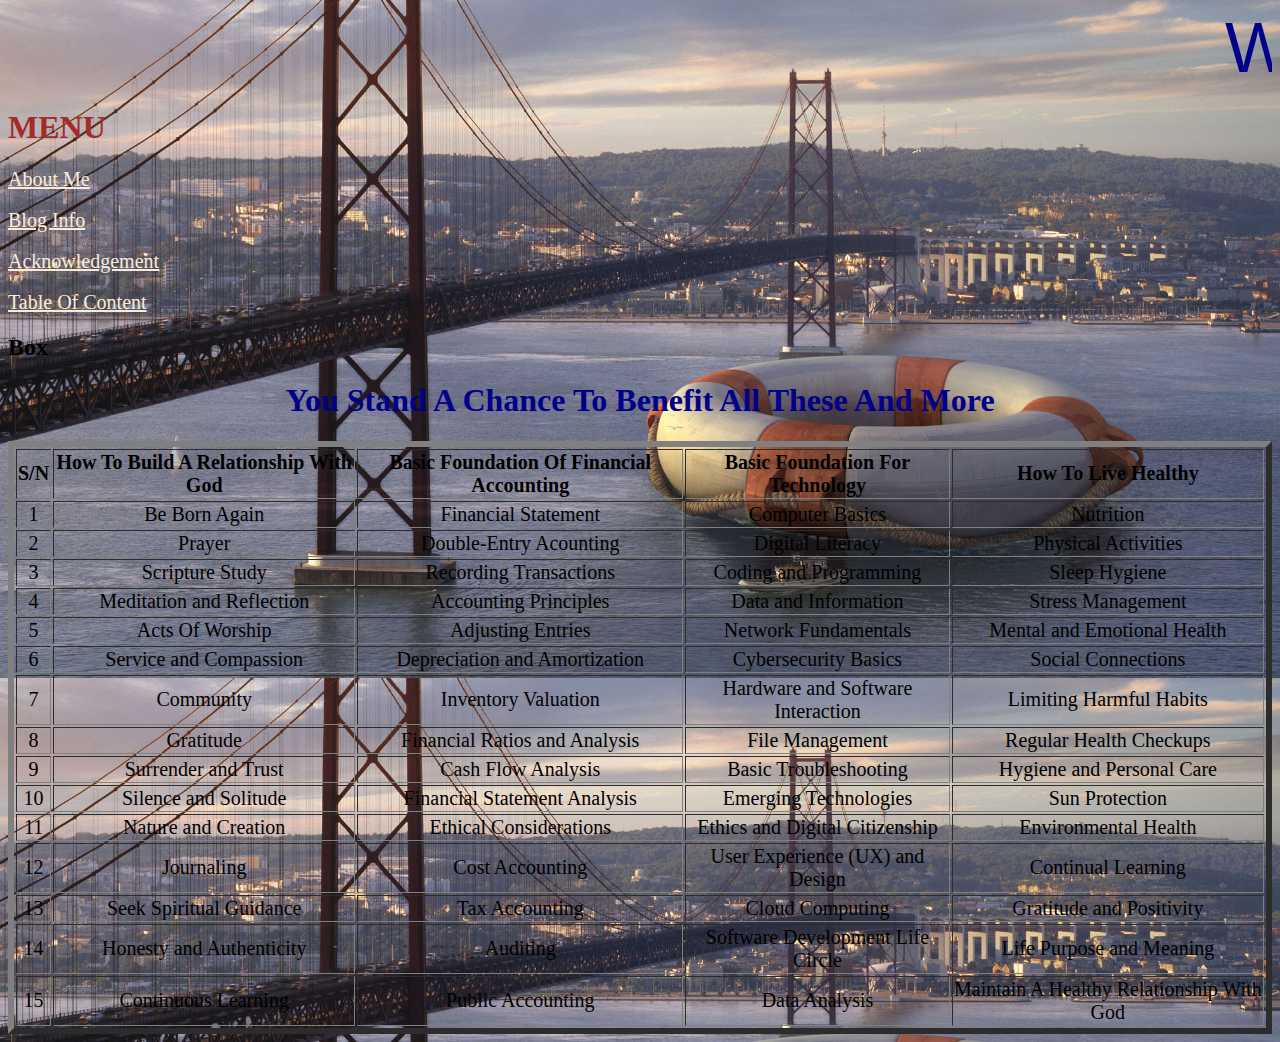
==== index.html @ cecf7a14 "Add files via upload" ====
<html lang="en">
<head>
    <meta charset="UTF-8">
    <meta http-equiv="X-UA-Compatible" content="IE=edge">
    <meta name="viewport" content="width=device-width, initial-scale=1.0">
    <title>KingsleyEyewumi Blog</title>
</head>
<link rel="stylesheet" href="styles.css">
<body>
    <marquee behavior="" direction="" class="welcometotheking">WELCOME TO THE KING'S BLOG <img src="images/photo4.jpg" alt="" width="200px" height="50px"></marquee>
    <div>
        <h1 class="menu">MENU</h1>
        <a href="aboutme.html" class="aboutme">About Me</a> <br>
        <br>
        <a href="aboutblog.html" class="bloginfo">Blog Info</a> <br>
        <br>
        <a href="acknowledgement.html" class="acknowledgement">Acknowledgement</a> <br>
        <br>
        <a href="content.html" class="tableofcontentindex">Table Of Content</a>
        <h2 class="box">Box</h2>
        <h1 class="youstandachanceindex">You Stand A Chance To Benefit All These And More</h2>
        <table border="6px" class="tableindex">
            <tr>
                <th>S/N</th>
                <th>How To Build A Relationship With God</th>
                <th>Basic Foundation Of Financial Accounting</th>
                <th>Basic Foundation For Technology</th>
                <th>How To Live Healthy</th>
            </tr>
            <tr>
                <td>1</td>
                <td>Be Born Again</td>
                <td>Financial Statement</td>
                <td>Computer Basics</td>
                <td>Nutrition</td>
            </tr>
            <tr>
                <td>2</td>
                <td>Prayer</td>
                <td>Double-Entry Acounting</td>
                <td>Digital Literacy</td>
                <td>Physical Activities</td>
            </tr>
            <tr>
                <td>3</td>
                <td>Scripture Study</td>
                <td>Recording Transactions</td>
                <td>Coding and Programming</td>
                <td>Sleep Hygiene</td>
            </tr>
            <tr>
                <td>4</td>
                <td>Meditation and Reflection</td>
                <td>Accounting Principles</td>
                <td>Data and Information</td>
                <td>Stress Management</td>
            </tr>
            <tr>
                <td>5</td>
                <td>Acts Of Worship</td>
                <td>Adjusting Entries</td>
                <td>Network Fundamentals</td>
                <td>Mental and Emotional Health</td>
            </tr>
            <tr>
                <td>6</td>
                <td>Service and Compassion</td>
                <td>Depreciation and Amortization</td>
                <td>Cybersecurity Basics</td>
                <td>Social Connections</td>
            </tr>
            <tr>
                <td>7</td>
                <td>Community</td>
                <td>Inventory Valuation</td>
                <td>Hardware and Software Interaction</td>
                <td>Limiting Harmful Habits</td>
            </tr>
            <tr>
                <td>8</td>
                <td>Gratitude</td>
                <td>Financial Ratios and Analysis</td>
                <td>File Management</td>
                <td>Regular Health Checkups</td>
            </tr>
            <tr>
                <td>9</td>
                <td>Surrender and Trust</td>
                <td>Cash Flow Analysis</td>
                <td>Basic Troubleshooting</td>
                <td>Hygiene and Personal Care</td>
            </tr>
            <tr>
                <td>10</td>
                <td>Silence and Solitude</td>
                <td>Financial Statement Analysis</td>
                <td>Emerging Technologies</td>
                <td>Sun Protection</td>
            </tr>
            <tr>
                <td>11</td>
                <td>Nature and Creation</td>
                <td>Ethical Considerations</td>
                <td>Ethics and Digital Citizenship</td>
                <td>Environmental Health</td>
            </tr>
            <tr>
                <td>12</td>
                <td>Journaling</td>
                <td>Cost Accounting</td>
                <td>User Experience (UX) and Design</td>
                <td>Continual Learning</td>
            </tr>
            <tr>
                <td>13</td>
                <td>Seek Spiritual Guidance</td>
                <td>Tax Accounting</td>
                <td>Cloud Computing</td>
                <td>Gratitude and Positivity</td>
            </tr>
            <tr>
                <td>14</td>
                <td>Honesty and Authenticity</td>
                <td>Auditing</td>
                <td>Software Development Life Circle</td>
                <td>Life Purpose and Meaning</td>
            </tr>
            <tr>
                <td>15</td>
                <td>Continuous Learning</td>
                <td>Public Accounting</td>
                <td>Data Analysis</td>
                <td>Maintain A Healthy Relationship With God</td>
            </tr>
        </table>
    </div>
    
</body>
</html>
---- styles.css ----
body{
    /* background-image: url( images/waterfall11.jpg); */
    /* background-image: url( images/waterfall26.jpg); */
    background-size: contain;
    /* background-image: url(images/animal2.jpg); */
    /* background-image: url(images/nature3.jpg); */
    /* background-image: url( images/photo1.jpg); */
    /* background-image: url( images/photo6.jpg); */
    background-image: url( images/photo4.jpg);
}
.welcometotheking{
    font-size: 70px;
    color: darkblue;
    font-family: Impact, Haettenschweiler, 'Arial Narrow Bold', sans-serif;
}
.aboutme{
    font-size: 20px;
    text-align: right;
    color: antiquewhite;
}
.bloginfo{
    font-size: 20px;
    text-align: right;
    color: antiquewhite;
}
.acknowledgement{
    font-size: 20px;
    text-align: right;
    color: antiquewhite;
}
.menu{
    color: brown;
    text-align: left;
    /* background-color: darkblue; */
    /* display: inline-block; */
}
.homeacknowledge{
    font-size: 20px;
    color: antiquewhite;
}
.homeaboutme{
    font-size: 20px;
    color: antiquewhite;
}
.blogaboutme{
    font-size: 20px;
    color: antiquewhite;
}
.homeaboutblog{
    font-size: 20px;
    color: antiquewhite;
}
.aboutblog{
    font-size: 20px;
    color: antiquewhite;
}
.proverb47aboutblog{
    font-size: 50px;
    color: darkcyan;
}
.allyouneedaboutblog{
    text-align: center;
    font-size: 50px;
}
.wordsparagraphaboutblog{
    font-size: 20px;
    text-align: center;
    color: antiquewhite;
}
.tableofcontentindex{
    font-size: 20px;
    text-align: right;
    color: antiquewhite;
}
.homecontent{
    font-size: 20px;
    color: antiquewhite;
}
.howtobuildarelationshipcontent{
    font-size: 20px;
    color: black;
}
.basicfoundationcontent{
    font-size: 20px;
    color: antiquewhite;
}
.basictechnologycontent{
    font-size: 20px;
    color: antiquewhite;
}
.howtolivehealthy{
    font-size: 20px;
    color: antiquewhite;
}
.isaiah517acknowledgement{
    font-size: 50px;
    color: antiquewhite;
    font-style: italic;
    font-family: 'Times New Roman', Times, serif;
}
.knowledgeacknowledgement{
    text-align: center;
    font-size: 80px;
}
.paragraphonknowledgeacknowledgement{
    font-weight: bolder;
    color: aqua;
    font-family: 'Times New Roman', Times, serif;
    font-size: 20px;
    text-align: center;
    font-style: italic;
}
.youstandachanceindex{
    color: darkblue;
    text-align: center;
}
.tableindex{
    font-size: 20px;
    text-align: center;
    /* background-color: antiquewhite; */
}
.tableofcontentbible{
    font-size: 20px;
    color: antiquewhite;
}
.john112bible{
    font-style: italic;
    font-size: 50px;
    color: darkred;
}
.ulbible{
    font-size: 20px;
    background-image: url( images/bible1.jpg);
    display: inline-block;
    font-weight: bolder;
    background-size: contain;
    font-style: italic;
    text-align: center;
}
.tableofcontentaccounting{
    font-size: 20px;
    color: antiquewhite;
}
.tableofcontenttechnology{
    font-size: 20px;
    color: antiquewhite;
}
.tableofcontenthealth{
    font-size: 20px;
    color: antiquewhite;
}
.proverb42022health{
    font-size: 50px;
    font-style: italic;

}
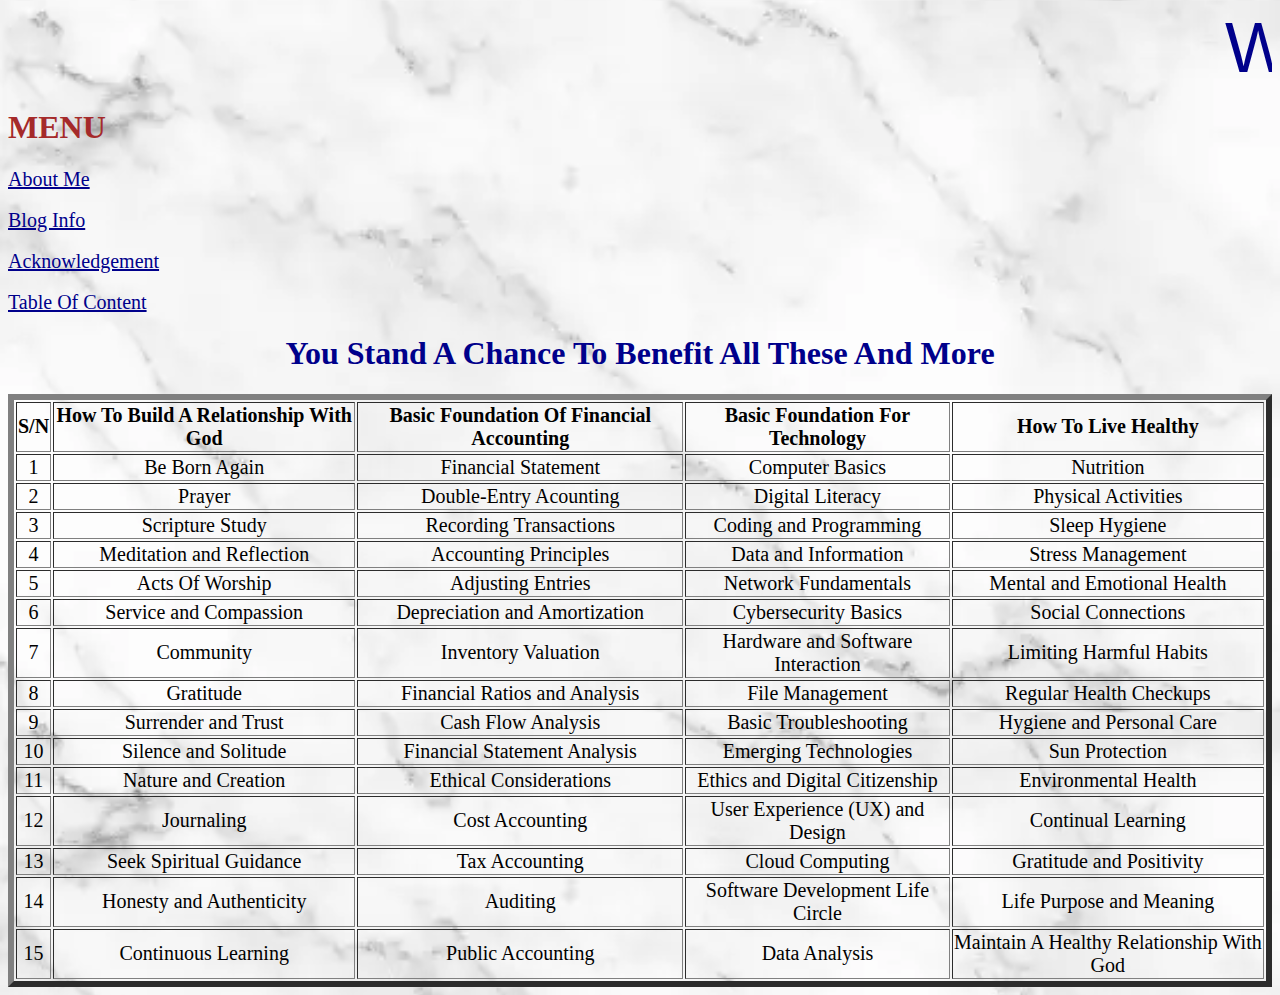
==== commit 02d7548b: "Add files via upload" ====
--- a/index.html
+++ b/index.html
@@ -17,7 +17,6 @@
         <a href="acknowledgement.html" class="acknowledgement">Acknowledgement</a> <br>
         <br>
         <a href="content.html" class="tableofcontentindex">Table Of Content</a>
-        <h2 class="box">Box</h2>
         <h1 class="youstandachanceindex">You Stand A Chance To Benefit All These And More</h2>
         <table border="6px" class="tableindex">
             <tr>
--- a/styles.css
+++ b/styles.css
@@ -1,12 +1,7 @@
 body{
-    /* background-image: url( images/waterfall11.jpg); */
-    /* background-image: url( images/waterfall26.jpg); */
     background-size: contain;
-    /* background-image: url(images/animal2.jpg); */
-    /* background-image: url(images/nature3.jpg); */
-    /* background-image: url( images/photo1.jpg); */
-    /* background-image: url( images/photo6.jpg); */
-    background-image: url( images/photo4.jpg);
+    /* background-image: url( images/photo4.jpg); */
+    background-image: url( images/back4.webp);
 }
 .welcometotheking{
     font-size: 70px;
@@ -16,17 +11,17 @@
 .aboutme{
     font-size: 20px;
     text-align: right;
-    color: antiquewhite;
+    color: darkblue;
 }
 .bloginfo{
     font-size: 20px;
     text-align: right;
-    color: antiquewhite;
+    color: darkblue;
 }
 .acknowledgement{
     font-size: 20px;
     text-align: right;
-    color: antiquewhite;
+    color: darkblue;
 }
 .menu{
     color: brown;
@@ -36,23 +31,23 @@
 }
 .homeacknowledge{
     font-size: 20px;
-    color: antiquewhite;
+    color: darkblue;
 }
 .homeaboutme{
     font-size: 20px;
-    color: antiquewhite;
+    color: darkblue;
 }
 .blogaboutme{
     font-size: 20px;
-    color: antiquewhite;
+    color: darkblue;
 }
 .homeaboutblog{
     font-size: 20px;
-    color: antiquewhite;
+    color: darkblue;
 }
 .aboutblog{
     font-size: 20px;
-    color: antiquewhite;
+    color: darkblue;
 }
 .proverb47aboutblog{
     font-size: 50px;
@@ -65,16 +60,16 @@
 .wordsparagraphaboutblog{
     font-size: 20px;
     text-align: center;
-    color: antiquewhite;
+    color: darkblue;
 }
 .tableofcontentindex{
     font-size: 20px;
     text-align: right;
-    color: antiquewhite;
+    color: darkblue;
 }
 .homecontent{
     font-size: 20px;
-    color: antiquewhite;
+    color: darkblue;
 }
 .howtobuildarelationshipcontent{
     font-size: 20px;
@@ -82,19 +77,19 @@
 }
 .basicfoundationcontent{
     font-size: 20px;
-    color: antiquewhite;
+    color: darkblue;
 }
 .basictechnologycontent{
     font-size: 20px;
-    color: antiquewhite;
+    color: darkblue;
 }
 .howtolivehealthy{
     font-size: 20px;
-    color: antiquewhite;
+    color: darkblue;
 }
 .isaiah517acknowledgement{
     font-size: 50px;
-    color: antiquewhite;
+    color: darkblue;
     font-style: italic;
     font-family: 'Times New Roman', Times, serif;
 }
@@ -121,7 +116,7 @@
 }
 .tableofcontentbible{
     font-size: 20px;
-    color: antiquewhite;
+    color: darkblue;
 }
 .john112bible{
     font-style: italic;
@@ -130,24 +125,25 @@
 }
 .ulbible{
     font-size: 20px;
-    background-image: url( images/bible1.jpg);
+    background-image: url( images/bible2.jpg);
     display: inline-block;
     font-weight: bolder;
     background-size: contain;
     font-style: italic;
     text-align: center;
+    color: black;
 }
 .tableofcontentaccounting{
     font-size: 20px;
-    color: antiquewhite;
+    color: darkblue;
 }
 .tableofcontenttechnology{
     font-size: 20px;
-    color: antiquewhite;
+    color: darkblue;
 }
 .tableofcontenthealth{
     font-size: 20px;
-    color: antiquewhite;
+    color: darkblue;
 }
 .proverb42022health{
     font-size: 50px;
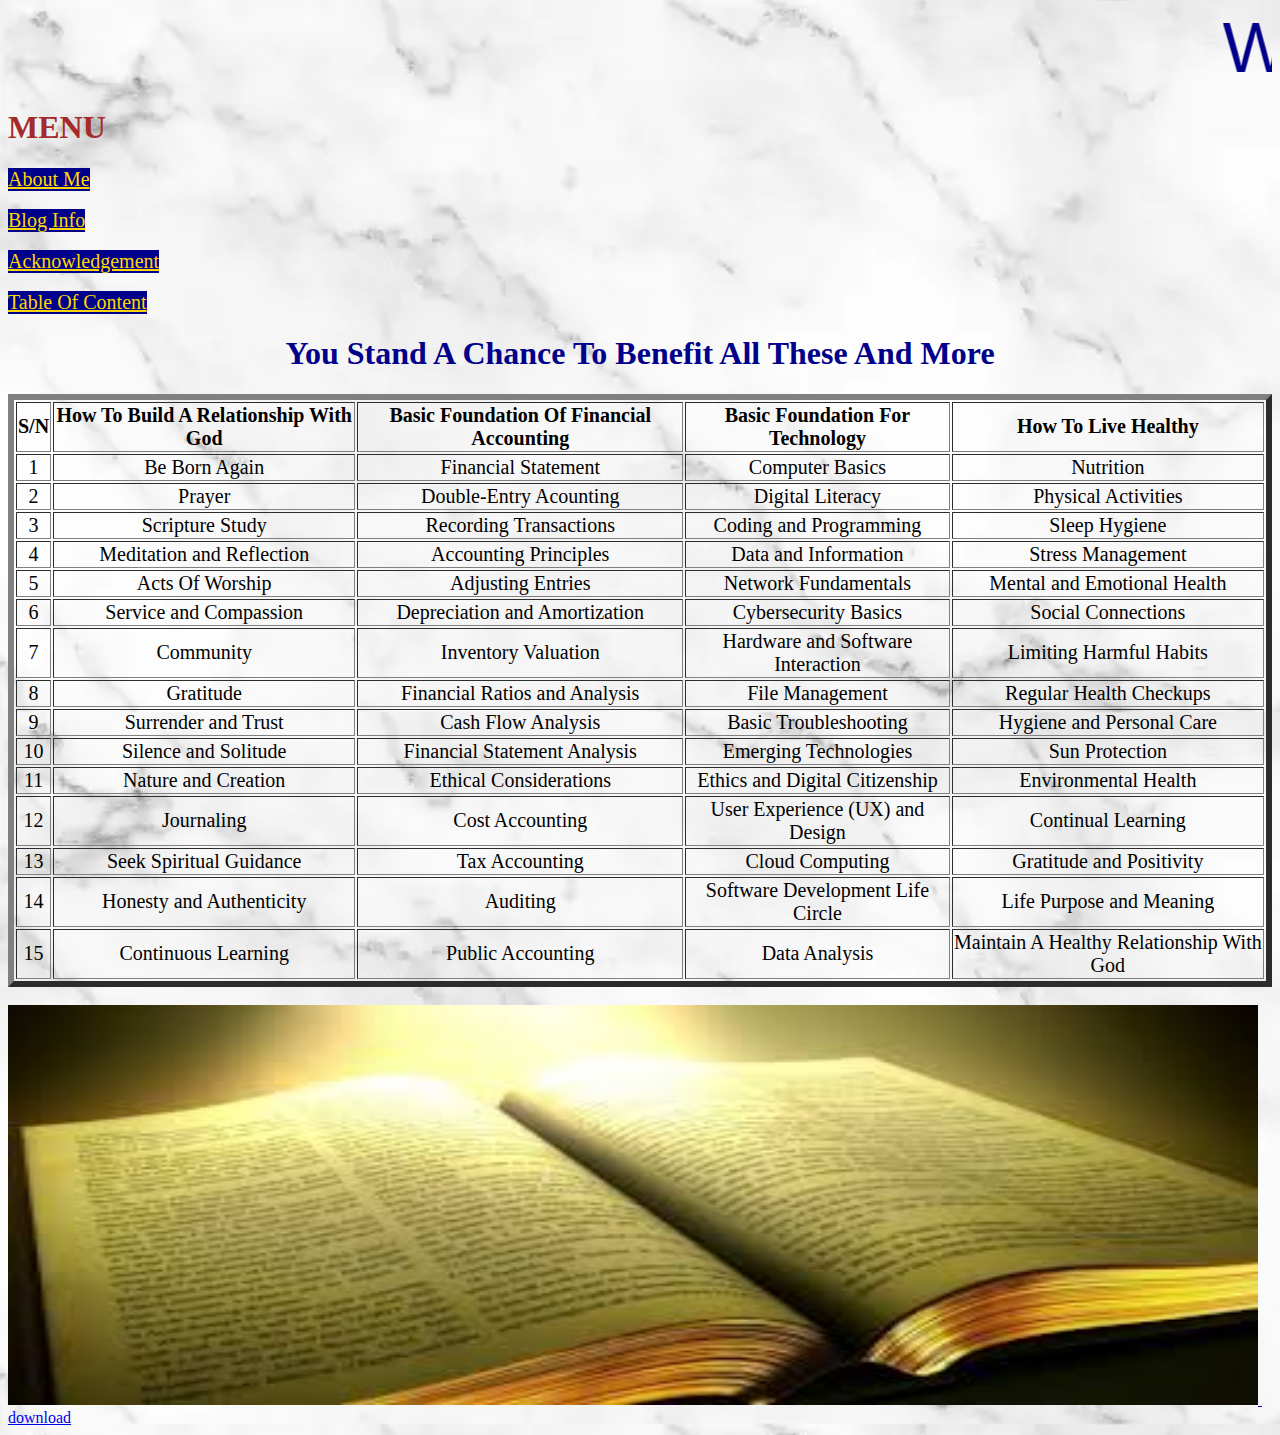
==== commit 75619642: "Add files via upload" ====
--- a/index.html
+++ b/index.html
@@ -132,7 +132,9 @@
                 <td>Maintain A Healthy Relationship With God</td>
             </tr>
         </table>
+        <br>
+        <img src="images/bible2.jpg" alt="Holy bible" width="1250px" height="400px"><a href="images/bible2.jpg"download> <img src="" alt="">download</a>
+        
     </div>
-    
 </body>
 </html>--- a/styles.css
+++ b/styles.css
@@ -11,17 +11,30 @@
 .aboutme{
     font-size: 20px;
     text-align: right;
-    color: darkblue;
+    color: gold;
+    display: inline-block;
+    background-color: darkblue;
+}
+.firstpeter29aboutme{
+    font-size: 40px;
+    color: brown;
+    /* background-color: darkblue; */
+    font-style: italic;
 }
 .bloginfo{
     font-size: 20px;
     text-align: right;
-    color: darkblue;
+    color: gold;
+    display: inline-block;
+    background-color: darkblue;
 }
 .acknowledgement{
     font-size: 20px;
     text-align: right;
-    color: darkblue;
+    color: gold;
+    display: inline-block;
+    background-color: darkblue;
+
 }
 .menu{
     color: brown;
@@ -31,27 +44,40 @@
 }
 .homeacknowledge{
     font-size: 20px;
-    color: darkblue;
+    color: gold;
+    display: inline-block;
+    background-color: darkblue;
 }
 .homeaboutme{
     font-size: 20px;
-    color: darkblue;
+    color: gold;
+    display: inline-block;
+    background-color: darkblue;
 }
 .blogaboutme{
     font-size: 20px;
-    color: darkblue;
+    color: gold;
+    display: inline-block;
+    background-color: darkblue;
 }
 .homeaboutblog{
     font-size: 20px;
-    color: darkblue;
+    color: gold;
+    display: inline-block;
+    background-color: darkblue;
 }
 .aboutblog{
     font-size: 20px;
-    color: darkblue;
+    color: gold;
+    display: inline-block;
+    background-color: darkblue;
 }
 .proverb47aboutblog{
     font-size: 50px;
     color: darkcyan;
+    display: inline-block;
+    /* background-color: gold; */
+    font-style: italic;
 }
 .allyouneedaboutblog{
     text-align: center;
@@ -65,11 +91,15 @@
 .tableofcontentindex{
     font-size: 20px;
     text-align: right;
-    color: darkblue;
+    color: gold;
+    display: inline-block;
+    background-color: darkblue;
 }
 .homecontent{
     font-size: 20px;
-    color: darkblue;
+    color: gold;
+    display: inline-block;
+    background-color: darkblue;
 }
 .howtobuildarelationshipcontent{
     font-size: 20px;
@@ -99,7 +129,7 @@
 }
 .paragraphonknowledgeacknowledgement{
     font-weight: bolder;
-    color: aqua;
+    color: darkblue;
     font-family: 'Times New Roman', Times, serif;
     font-size: 20px;
     text-align: center;
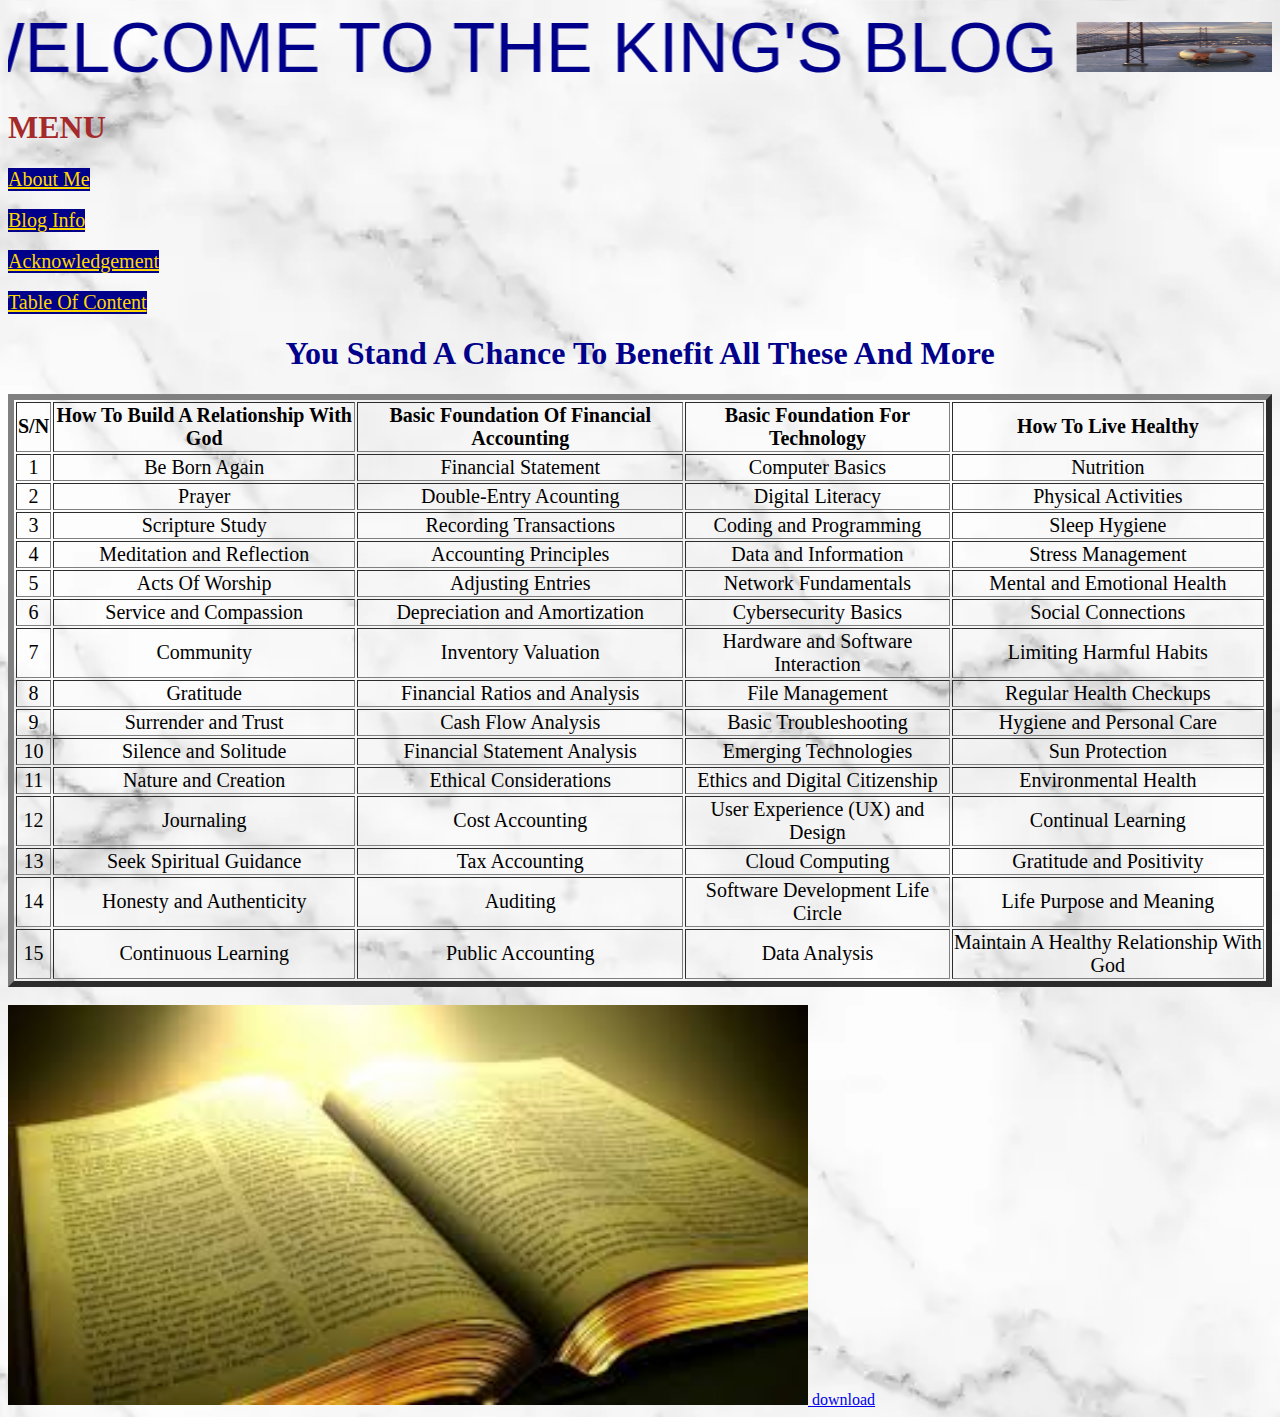
==== commit c5138098: "Add files via upload" ====
--- a/index.html
+++ b/index.html
@@ -7,7 +7,7 @@
 </head>
 <link rel="stylesheet" href="styles.css">
 <body>
-    <marquee behavior="" direction="" class="welcometotheking">WELCOME TO THE KING'S BLOG <img src="images/photo4.jpg" alt="" width="200px" height="50px"></marquee>
+    <marquee behavior="alternate" direction="" class="welcometotheking">WELCOME TO THE KING'S BLOG <img src="images/photo4.jpg" alt="" width="200px" height="50px"></marquee>
     <div>
         <h1 class="menu">MENU</h1>
         <a href="aboutme.html" class="aboutme">About Me</a> <br>
@@ -133,7 +133,7 @@
             </tr>
         </table>
         <br>
-        <img src="images/bible2.jpg" alt="Holy bible" width="1250px" height="400px"><a href="images/bible2.jpg"download> <img src="" alt="">download</a>
+        <img src="images/bible2.jpg" alt="Holy bible" width="800px" height="400px"><a href="images/bible2.jpg"download> <img src="" alt="">download</a>
         
     </div>
 </body>
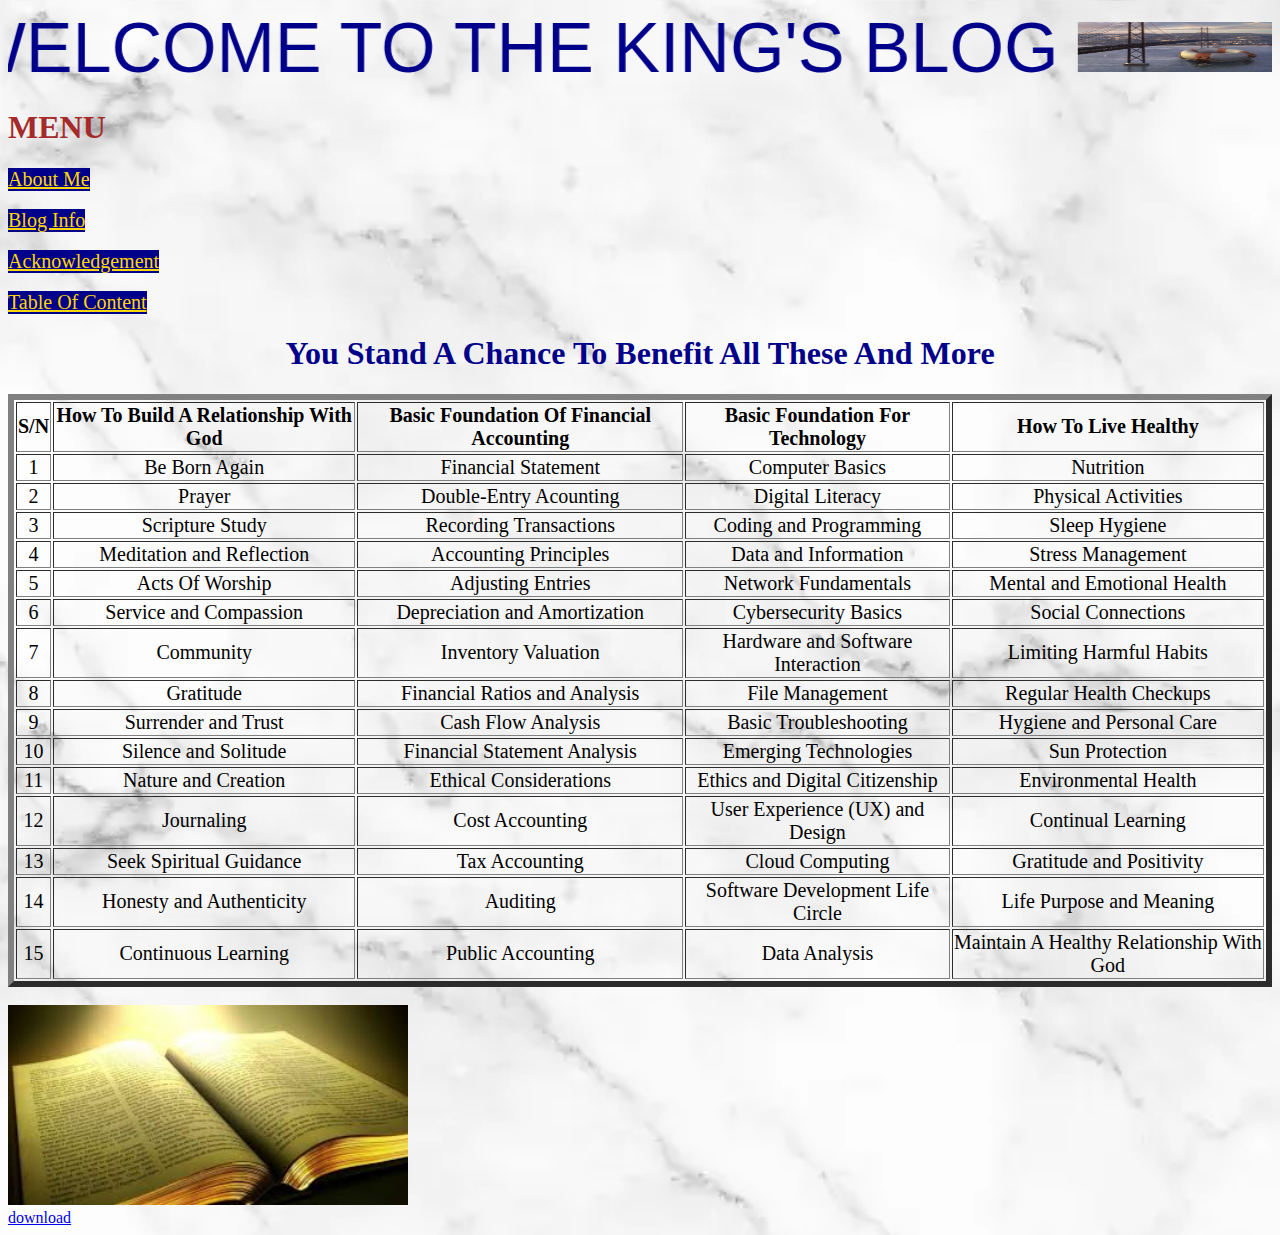
==== commit ed65d6c8: "Add files via upload" ====
--- a/index.html
+++ b/index.html
@@ -133,8 +133,8 @@
             </tr>
         </table>
         <br>
-        <img src="images/bible2.jpg" alt="Holy bible" width="800px" height="400px"><a href="images/bible2.jpg"download> <img src="" alt="">download</a>
-        
+        <img src="images/bible2.jpg" alt="Holy bible" width="400px" height="200px"><a href="images/bible2.jpg"download> <br><img src="" alt="">download</a>
+        <br>
     </div>
 </body>
 </html>